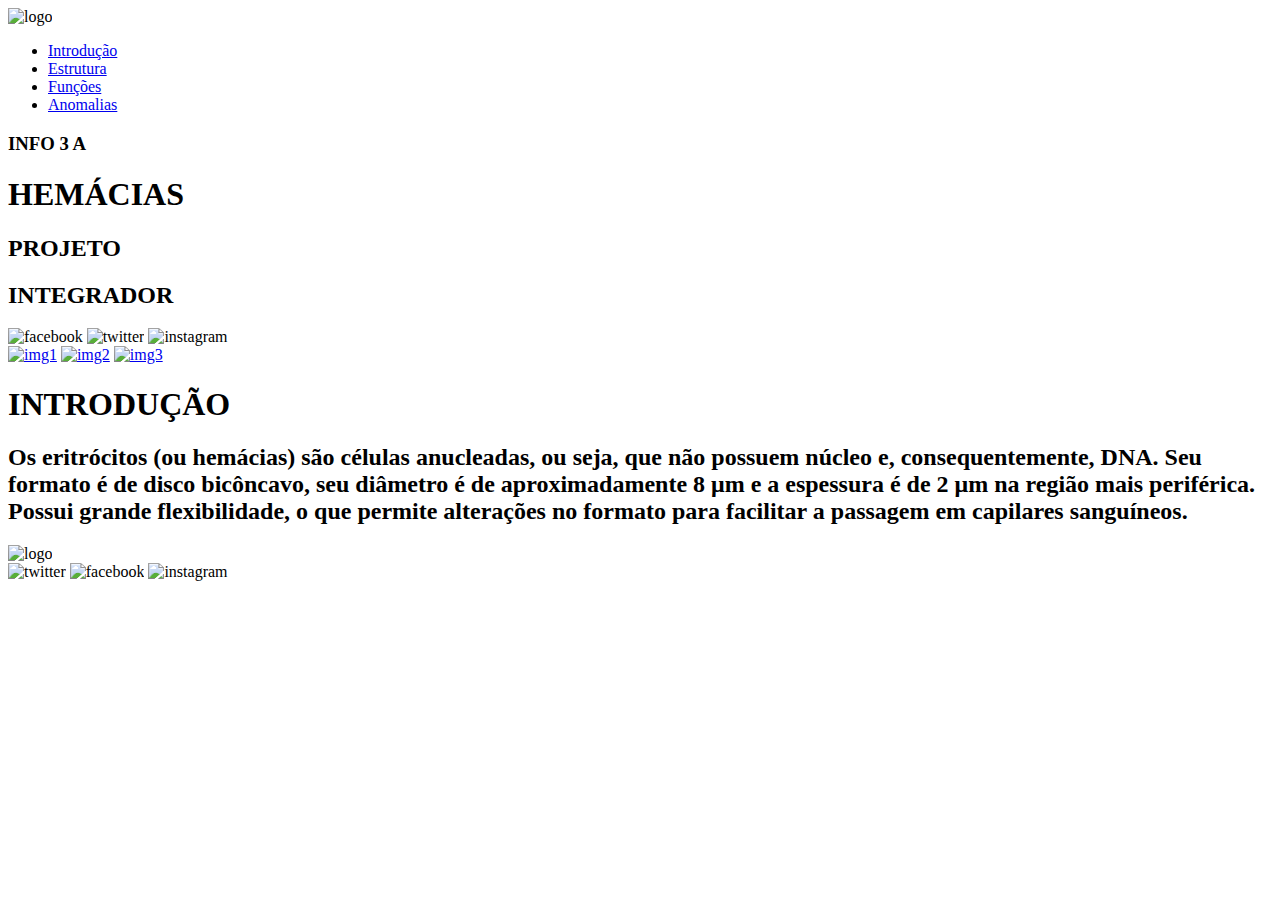
==== html/index.html @ 107b396b "Começou" ====
<!DOCTYPE html>
<html lang="en">
<head>
    <meta charset="UTF-8">
    <meta http-equiv="X-UA-Compatible" content="IE=edge">
    <meta name="viewport" content="width=device-width, initial-scale=1.0">
    <title>Projeto Integrador</title>
    <link rel="stylesheet" href="index.css">
</head>
<body>

    <section class="section_1" id="index">
        <nav class="nav_1">
            <div class="logo_1">
                <img src="ifrn_logo.png" alt="logo" class="logo_img_1">
            </div>
            <ul>
                <li>
                    <a href="introduction.html">Introdução</a>
                </li>
                <li>
                    <a href="structure.html">Estrutura</a>
                </li>
                <li>
                    <a href="function.html">Funções</a>
                </li>
                <li>
                    <a href="anomalias.html">Anomalias</a>
                </li>
            </ul>
        </nav>
    
        <main>
            <div class="main">
                <div class="h3">
                    <h3>INFO 3 A</h3>
                </div>
                <div class="h1">
                    <h1 class="h1_z">HEMÁCIAS</h1>
                </div>
                <div class="h2">
                    <h2 class="h2_z">PROJETO</h2>
                    <h2 class="int">INTEGRADOR</h2>
                </div>
            </div>
        </main>
    
        <footer class="footer_1">
            <div class="footer_a">
                <div class="flexbox">
                    <img src="facebook.svg" alt="facebook">
                    <img src="twitter.svg" alt="twitter">
                    <img src="instagram.svg" alt="instagram">
                </div>
            </div>
        </footer>
    </section>

    <section class="section_2" id="introduction">
        <nav class="nav_2">

        </nav>
    
        <main>
            <div class="main">
                <div class="photo">
                    <a href="structure.html"><img src="left_intro.png" alt="img1" class="image"></a>
                    <a href="function.html"><img src="mid_intro.png" alt="img2" class="image_mid"></a>
                    <a href="anomalias.html"><img src="right_intro.png" alt="img3" class="image"></a>
                </div>
                <div class="text">
                    <h1 class="h1_2">INTRODUÇÃO</h1>
                    <div class="h2_2">
                        <h2 class="h2_b">Os eritrócitos (ou hemácias) são células anucleadas, ou seja, que não possuem núcleo e, consequentemente, DNA. Seu formato é de disco bicôncavo, seu diâmetro é de aproximadamente 8 μm e a espessura é de 2 μm na região mais periférica. Possui grande flexibilidade, o que permite alterações no formato para facilitar a passagem em capilares sanguíneos.</h2>
                    </div>
                </div>
            </div>
        </main>
    
        <footer class="footer_2">
            <div class="footer_b">
                <div class="logo_2">
                    <img src="ifrn_logo.png" alt="logo" class="logo_img_2">
                </div>
                <div class="images">
                    <img src="twitter.svg" class="twitter" alt="twitter">
                    <img src="facebook.svg" class="facebook" alt="facebook">
                    <img src="instagram.svg" class="instagram" alt="instagram">
                </div>
            </div>
        </footer>
    </section>

</body>
</html>
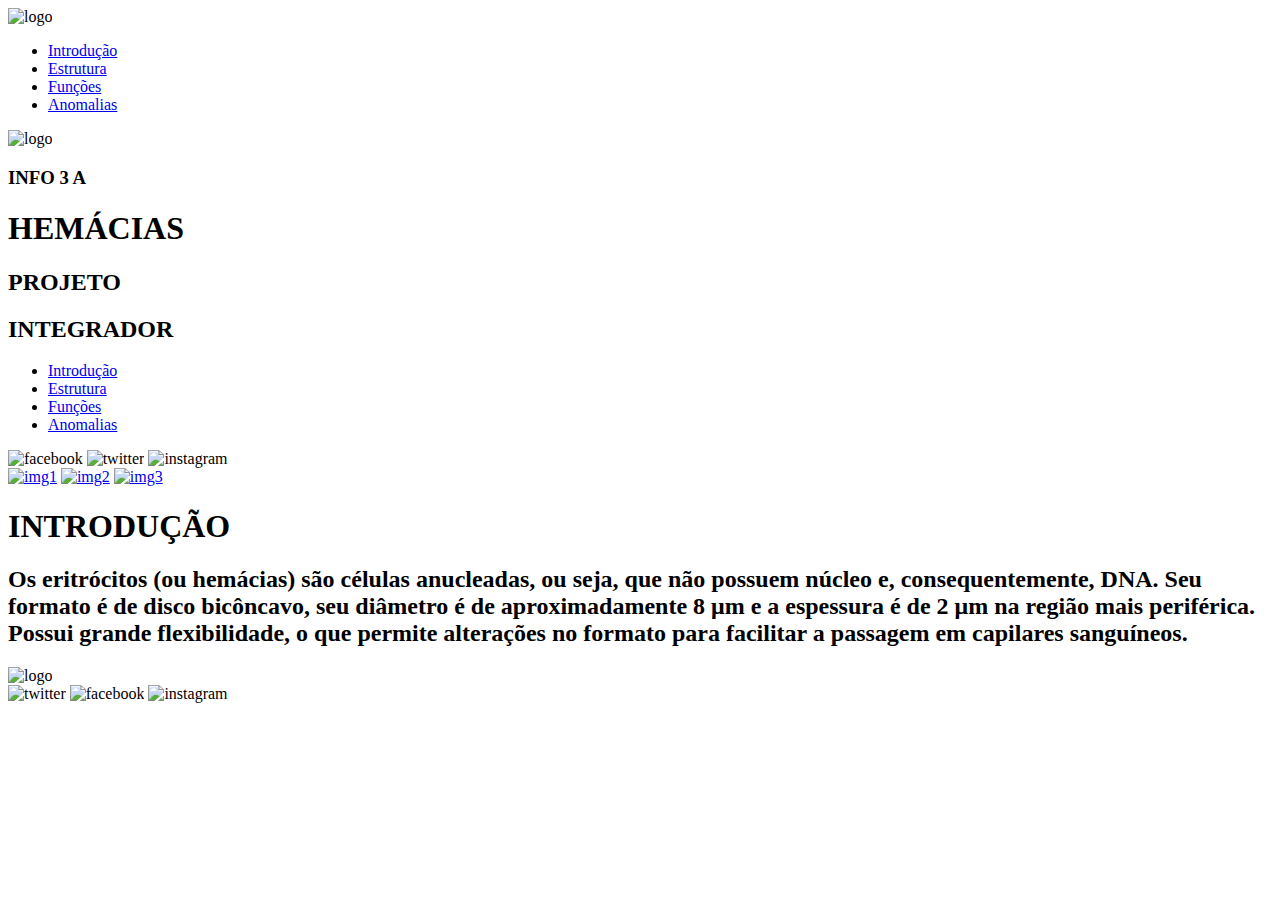
==== commit 56ccfc30: "Update index.html" ====
--- a/html/index.html
+++ b/html/index.html
@@ -16,7 +16,7 @@
             </div>
             <ul>
                 <li>
-                    <a href="introduction.html">Introdução</a>
+                    <a href="#introduction">Introdução</a>
                 </li>
                 <li>
                     <a href="structure.html">Estrutura</a>
@@ -28,6 +28,12 @@
                     <a href="anomalias.html">Anomalias</a>
                 </li>
             </ul>
+        </nav>
+
+        <nav class="mobile">
+            <div class="logo_1">
+                <img src="ifrn_logo.png" alt="logo" class="logo_img_1">
+            </div>
         </nav>
     
         <main>
@@ -44,6 +50,23 @@
                 </div>
             </div>
         </main>
+
+        <footer class="mobile2">
+            <ul>
+                <li>
+                    <a href="#introduction">Introdução</a>
+                </li>
+                <li>
+                    <a href="structure.html">Estrutura</a>
+                </li>
+                <li>
+                    <a href="function.html">Funções</a>
+                </li>
+                <li>
+                    <a href="anomalias.html">Anomalias</a>
+                </li>
+            </ul>
+        </footer>
     
         <footer class="footer_1">
             <div class="footer_a">
@@ -92,4 +115,4 @@
     </section>
 
 </body>
-</html>+</html>
